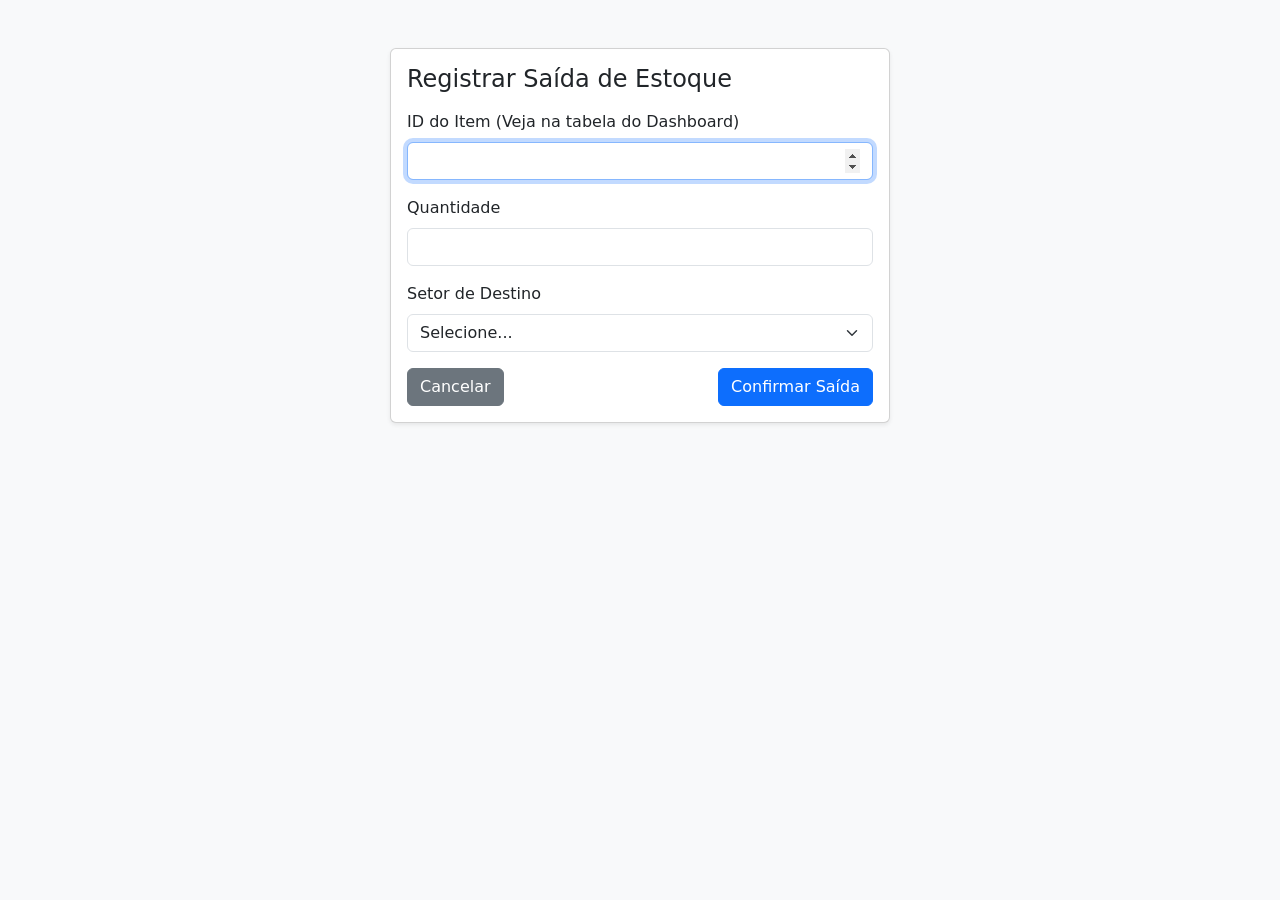
==== frontend/saida.html @ b1a04d82 "feat: estrutura inicial completa do MVP SICOGE-TI" ====
<!DOCTYPE html>
<html lang="pt-BR">
<head>
    <meta charset="UTF-8">
    <meta name="viewport" content="width=device-width, initial-scale=1.0">
    <title>Registrar Saída - SICOGE-TI</title>
    <link href="https://cdn.jsdelivr.net/npm/bootstrap@5.3.0/dist/css/bootstrap.min.css" rel="stylesheet">
    <link rel="stylesheet" href="/app/css/style.css">
</head>
<body class="bg-light">
    <div class="container mt-5">
        <div class="card shadow-sm mx-auto" style="max-width: 500px;">
            <div class="card-body">
                <h4 class="mb-3">Registrar Saída de Estoque</h4>
                <form id="form-movimentacao">
                    <div class="mb-3">
                        <label class="form-label">ID do Item (Veja na tabela do Dashboard)</label>
                        <input type="number" id="item_id" class="form-control" required autofocus>
                    </div>
                    <div class="mb-3">
                        <label class="form-label">Quantidade</label>
                        <input type="number" id="quantidade" class="form-control" required min="1">
                    </div>
                    <div class="mb-3">
                        <label class="form-label">Setor de Destino</label>
                        <select id="setor" class="form-select" required>
                            <option value="">Selecione...</option>
                            <option value="Escola Municipal A">Escola Municipal A</option>
                            <option value="Secretaria Municipal">Secretaria Municipal</option>
                            <option value="Administração">Administração</option>
                        </select>
                    </div>
                    <div class="d-flex justify-content-between">
                        <a href="/app/dashboard.html" class="btn btn-secondary">Cancelar</a>
                        <button type="submit" class="btn btn-primary">Confirmar Saída</button>
                    </div>
                </form>
            </div>
        </div>
    </div>
    <script src="/app/js/app.js"></script>
</body>
</html>
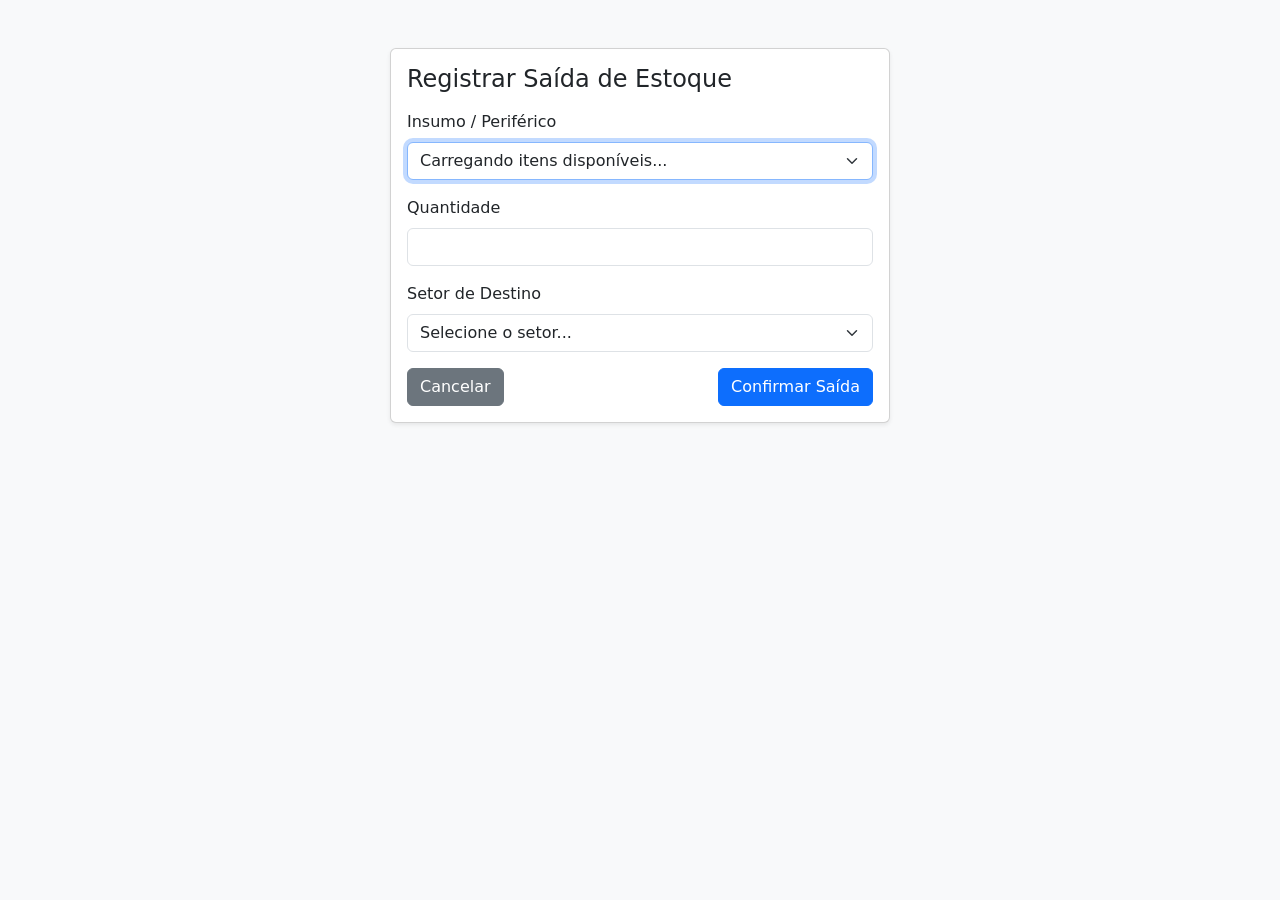
==== commit 83c16d83: "atualização saida.html" ====
--- a/frontend/saida.html
+++ b/frontend/saida.html
@@ -14,20 +14,25 @@
                 <h4 class="mb-3">Registrar Saída de Estoque</h4>
                 <form id="form-movimentacao">
                     <div class="mb-3">
-                        <label class="form-label">ID do Item (Veja na tabela do Dashboard)</label>
-                        <input type="number" id="item_id" class="form-control" required autofocus>
+                        <label for="item_id" class="form-label">Insumo / Periférico</label>
+                        <select id="item_id" class="form-select" required autofocus>
+                            <option value="">Carregando itens disponíveis...</option>
+                        </select>
                     </div>
                     <div class="mb-3">
-                        <label class="form-label">Quantidade</label>
+                        <label for="quantidade" class="form-label">Quantidade</label>
                         <input type="number" id="quantidade" class="form-control" required min="1">
                     </div>
                     <div class="mb-3">
-                        <label class="form-label">Setor de Destino</label>
+                        <label for="setor" class="form-label">Setor de Destino</label>
                         <select id="setor" class="form-select" required>
-                            <option value="">Selecione...</option>
-                            <option value="Escola Municipal A">Escola Municipal A</option>
-                            <option value="Secretaria Municipal">Secretaria Municipal</option>
-                            <option value="Administração">Administração</option>
+                            <option value="">Selecione o setor...</option>
+                            <option value="Secretaria de Educação">Secretaria de Educação</option>
+                            <option value="Secretaria de Saúde">Secretaria de Saúde</option>
+                            <option value="Administração / Prefeitura">Administração / Prefeitura</option>
+                            <option value="Assistência Social / CRAS">Assistência Social / CRAS</option>
+                            <option value="Escolas Municipais">Escolas Municipais</option>
+                            <option value="Finanças e Tributação">Finanças e Tributação</option>
                         </select>
                     </div>
                     <div class="d-flex justify-content-between">
@@ -38,6 +43,6 @@
             </div>
         </div>
     </div>
-    <script src="/app/js/app.js"></script>
+    <script src="/app/js/app.js?v=3"></script>
 </body>
-</html>+</html>
